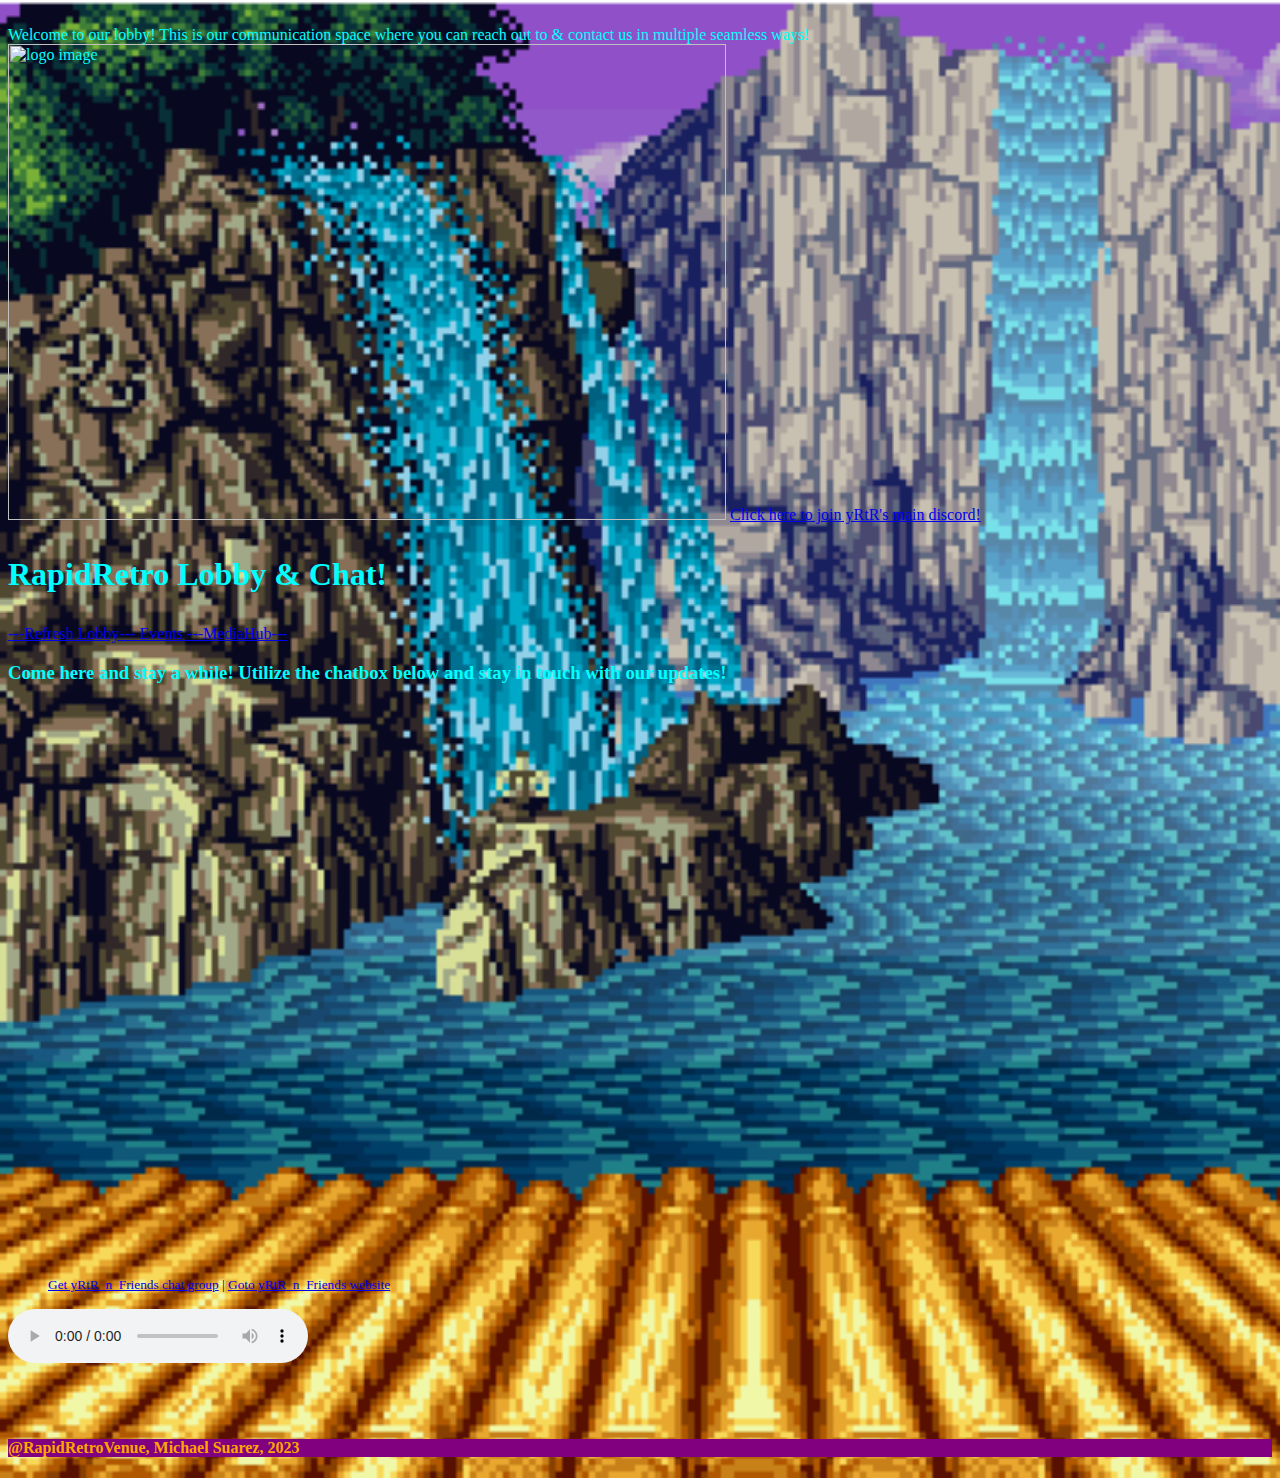
==== index.HTML @ e4fcdddb "Add files via upload" ====
<DOCTYPE html> 

<html>
<head>
<title>Vibe Lobby</title>
<a href="www.rapidretrovenue.com/"> </a>
<link rel="stylesheet" href="style.css">
</head>
<body>
<header>
<!-- Place your logo image here by customizing the name of the image file. Then, add the height, width, and alternate text. See the code below.-->
    <p style=text-align:left;color:cyan>
	<br />
	Welcome to our lobby! This is our communication space where you can reach out to & contact us in multiple seamless ways!
	<br />
	<img src="bgsprites.png" height="476" width="718" alt="logo image">
	<a href="https://discord.gg/bWAdFTs"> Click here to join yRtR's main discord!</a>
<!-- If the image includes the name of the Web site, the <h1> tag below is optional. --> 
<h1><p style=color:cyan>RapidRetro Lobby & Chat!</h1>
</header>
<nav><p style=color:cyan>
 <a href="www.rapidretrovenue.com/index.html">   ---Refresh Lobby---   </a>
<!-- Decide the name for your second Web page. In this template, the second page is called about.html. -->
<a href="Events.html">  Events  </a>
<!-- Decide the name for your third Web page. In this template, the third page is called contact.html. -->
<a href="MediaHub.html">   ---MediaHub---   </a>
</nav>
<section>





<h3><p style=color:cyan>Come here and stay a while! Utilize the chatbox below and stay in touch with our updates!</h3>
<body style =

	    "background-image: url('./chatbg.gif');
		background-size: cover;
		background-repeat: no-repeat;"
		
		height: 100vh;

</style>
<figure><iframe src="https://xat.com/embed/chat.php#id=220346858&&gn=yRtR_n_Friends" width="750" height="575" frameborder="0" scrolling="no"></iframe>
<br><small><a target="_BLANK" href="https://xat.com/web_gear/chat/embed.php?id=220346858&GroupName=yRtR_n_Friends">Get yRtR_n_Friends chat group</a> | <a target="_BLANK" href="https://xat.com/yRtR_n_Friends"> Goto yRtR_n_Friends website</a></small><br></figure>

<audio controls preload loop autoplay src="Lobby.mp3"></audio>
</section>
<footer>





<br />
<br />
<br />





<h4><p style=text-align:left;background-color:purple;color:orange>@RapidRetroVenue, Michael Suarez, 2023</h4>
</footer>
</body>
</html>
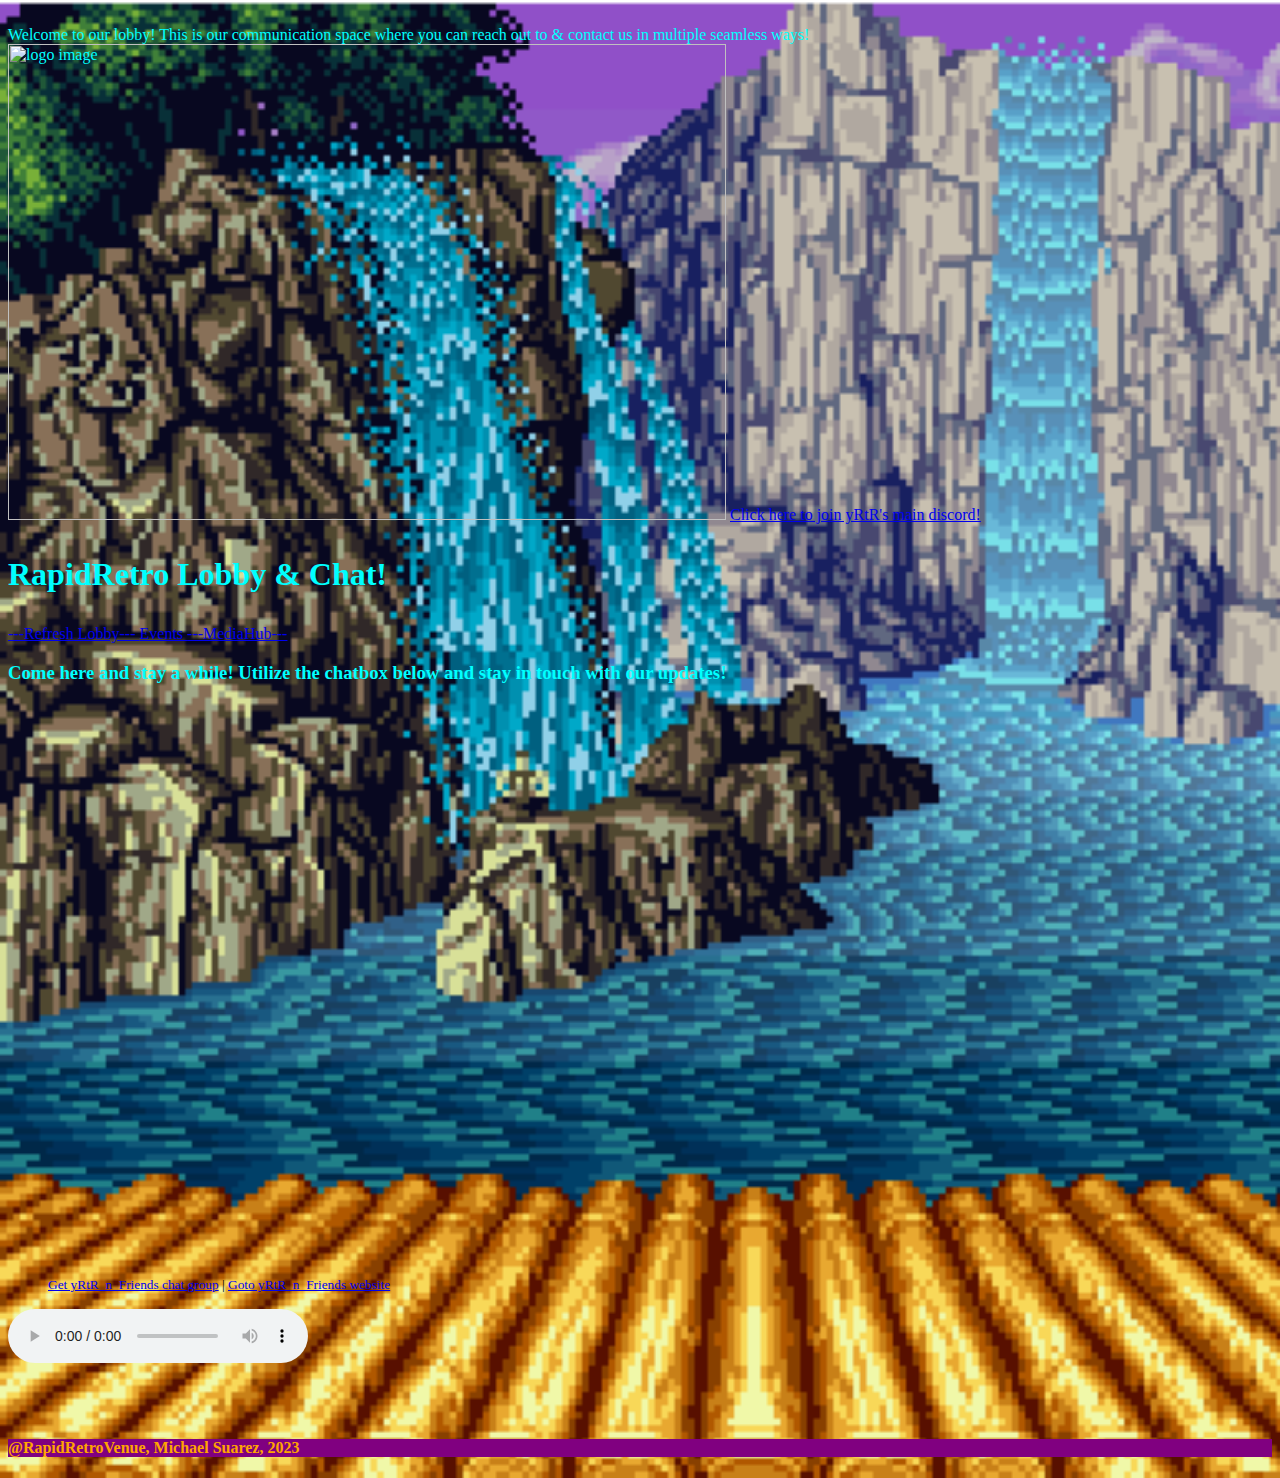
==== commit 83e6d95c: "Update index.HTML" ====
--- a/index.HTML
+++ b/index.HTML
@@ -19,11 +19,11 @@
 <h1><p style=color:cyan>RapidRetro Lobby & Chat!</h1>
 </header>
 <nav><p style=color:cyan>
- <a href="www.rapidretrovenue.com/index.html">   ---Refresh Lobby---   </a>
+ <a href="https://yrtr42.github.io/RRVROOT/index.HTML">   ---Refresh Lobby---   </a>
 <!-- Decide the name for your second Web page. In this template, the second page is called about.html. -->
-<a href="Events.html">  Events  </a>
+<a href="https://yrtr42.github.io/RRVROOT/Events.HTML">  Events  </a>
 <!-- Decide the name for your third Web page. In this template, the third page is called contact.html. -->
-<a href="MediaHub.html">   ---MediaHub---   </a>
+<a href="https://yrtr42.github.io/RRVROOT/MediaHub.HTML">   ---MediaHub---   </a>
 </nav>
 <section>
 
@@ -63,4 +63,4 @@
 <h4><p style=text-align:left;background-color:purple;color:orange>@RapidRetroVenue, Michael Suarez, 2023</h4>
 </footer>
 </body>
-</html>+</html>
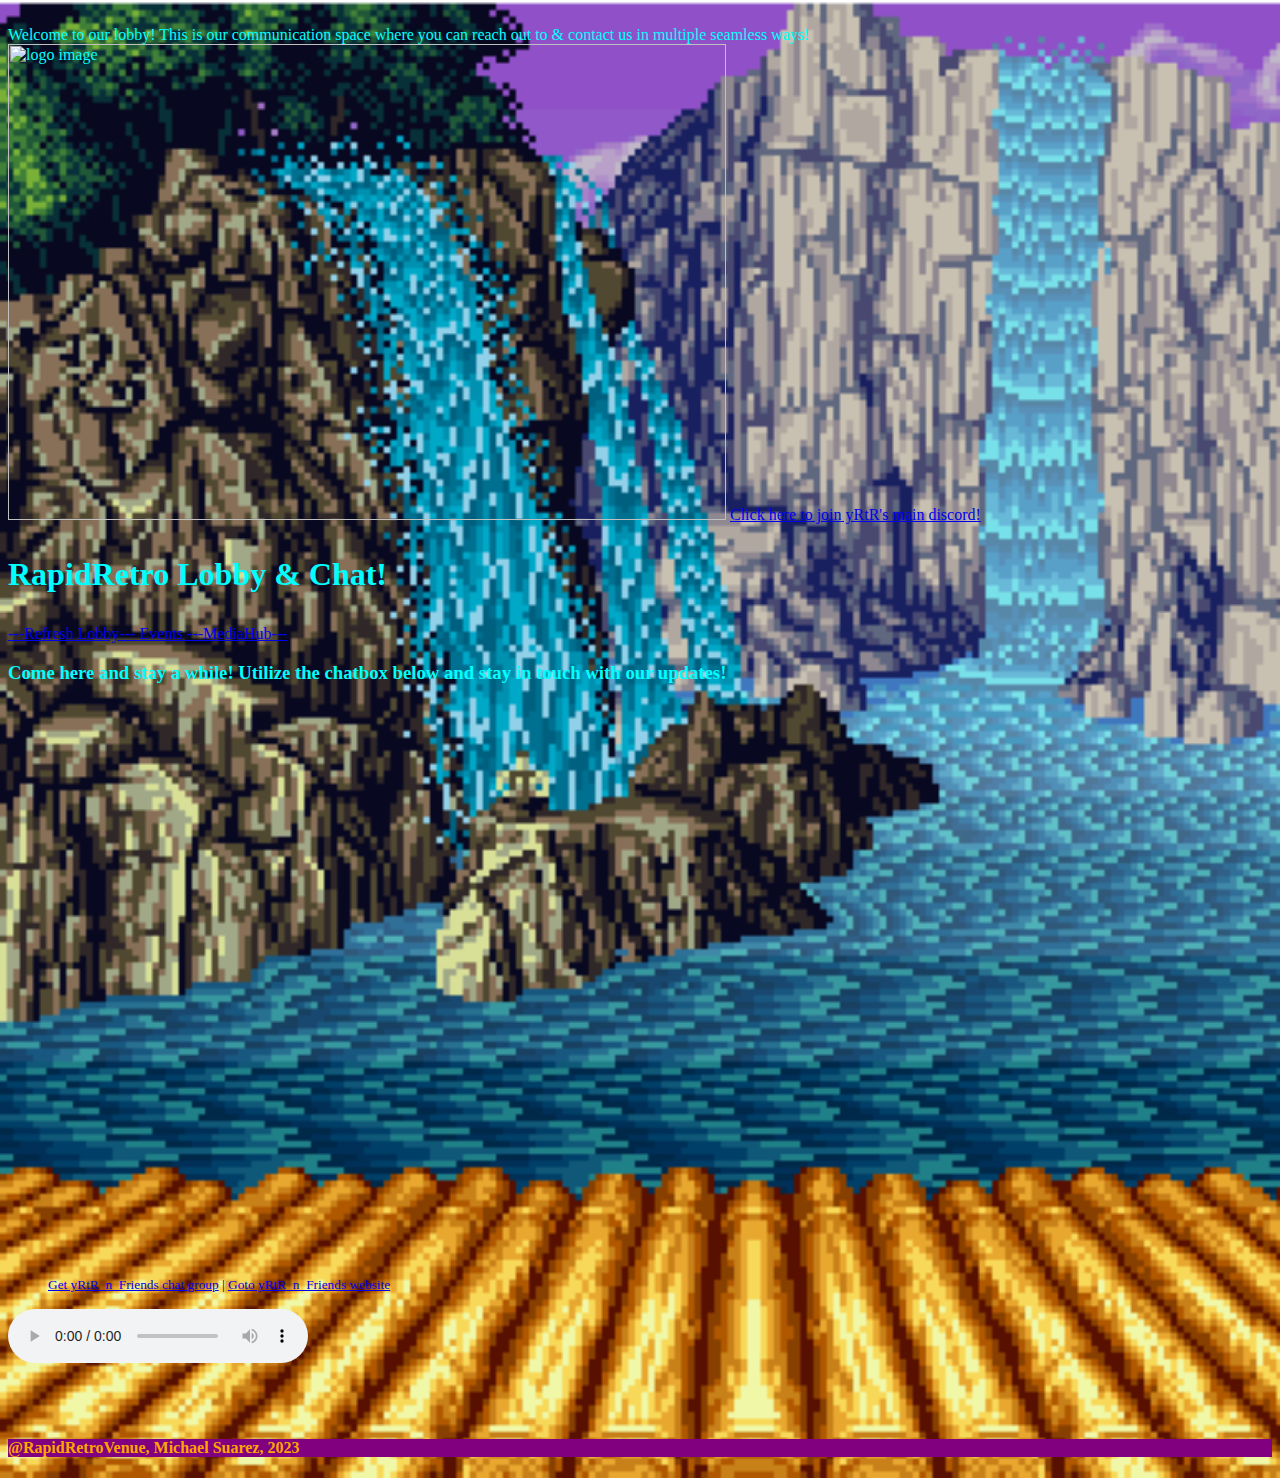
==== commit c32a2662: "Update index.HTML" ====
--- a/index.HTML
+++ b/index.HTML
@@ -19,7 +19,7 @@
 <h1><p style=color:cyan>RapidRetro Lobby & Chat!</h1>
 </header>
 <nav><p style=color:cyan>
- <a href="https://yrtr42.github.io/RRVROOT/index.HTML">   ---Refresh Lobby---   </a>
+ <a href="https://yrtr42.github.io/RRVROOT/index.html">   ---Refresh Lobby---   </a>
 <!-- Decide the name for your second Web page. In this template, the second page is called about.html. -->
 <a href="https://yrtr42.github.io/RRVROOT/Events.HTML">  Events  </a>
 <!-- Decide the name for your third Web page. In this template, the third page is called contact.html. -->
